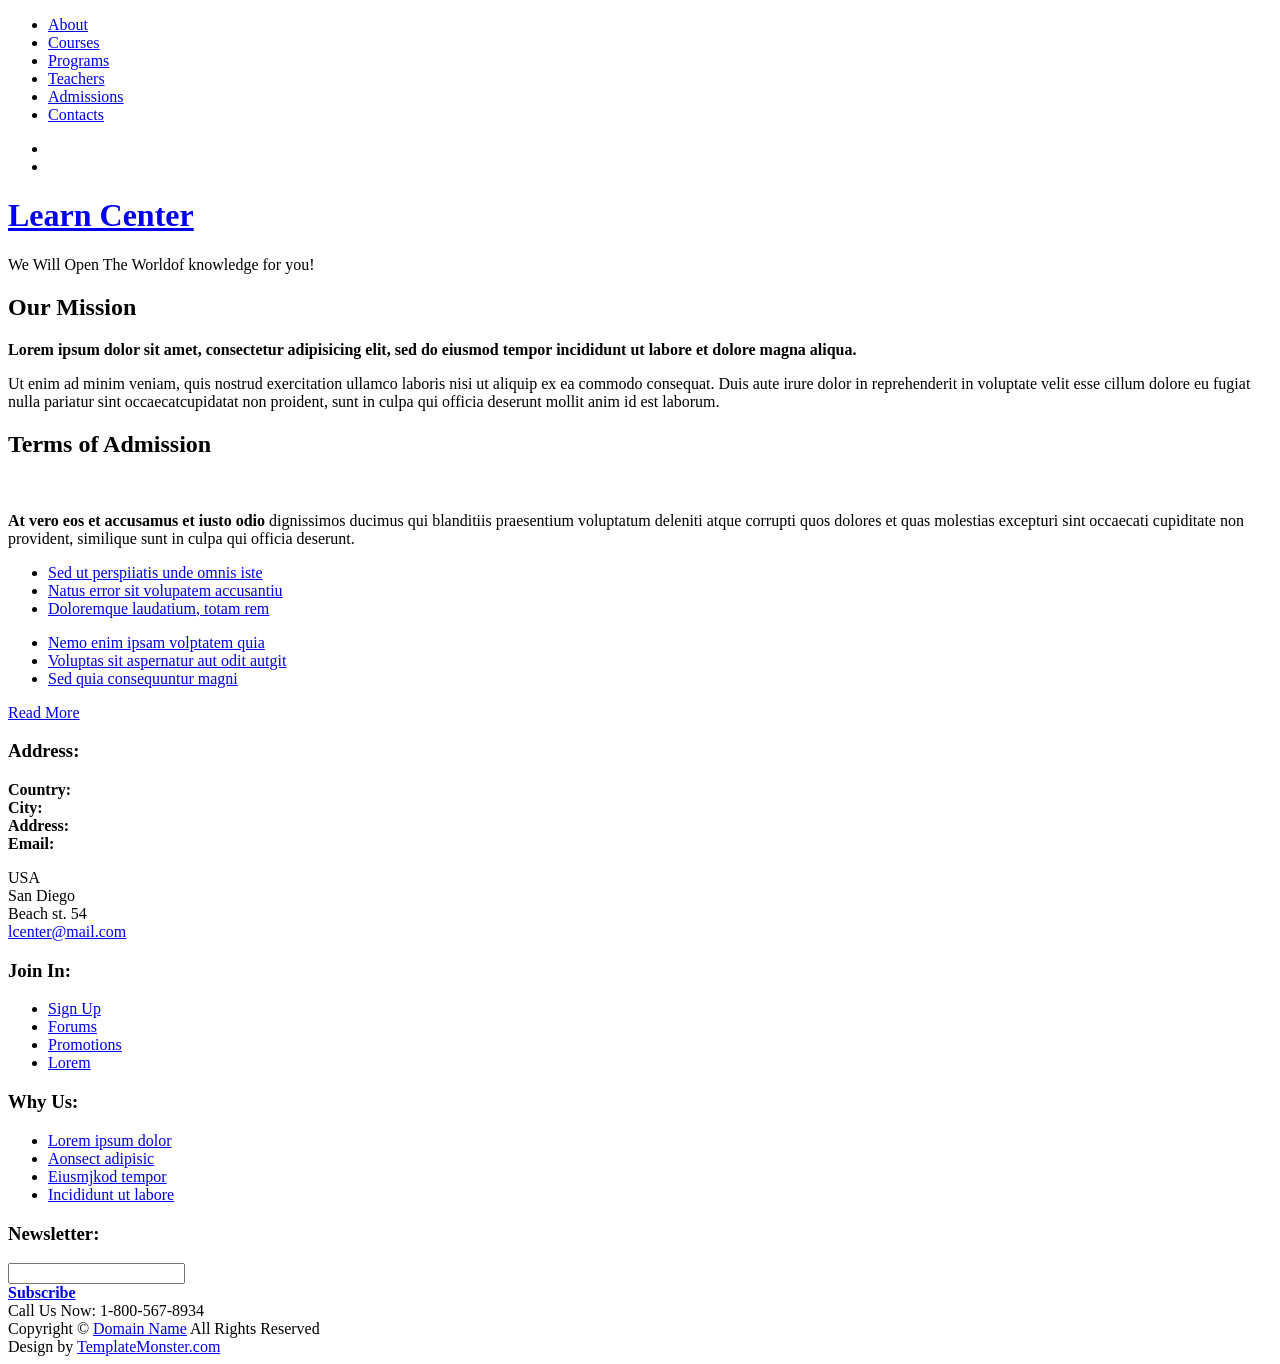
==== admissions.html @ 2c70298e "Add files via upload" ====
<!DOCTYPE html>
<html lang="en">
<head>
<title>Learn Center | Admissions</title>
<meta charset="utf-8">
<link rel="stylesheet" href="css/reset.css" type="text/css" media="all">
<link rel="stylesheet" href="css/layout.css" type="text/css" media="all">
<link rel="stylesheet" href="css/style.css" type="text/css" media="all">
<script type="text/javascript" src="js/jquery-1.5.2.js" ></script>
<script type="text/javascript" src="js/cufon-yui.js"></script>
<script type="text/javascript" src="js/cufon-replace.js"></script>
<script type="text/javascript" src="js/Molengo_400.font.js"></script>
<script type="text/javascript" src="js/Expletus_Sans_400.font.js"></script>
<!--[if lt IE 9]>
<script type="text/javascript" src="js/html5.js"></script>
<style type="text/css">.bg, .box2{behavior:url("js/PIE.htc");}</style>
<![endif]-->
</head>
<body id="page5">
<div class="body1">
  <div class="main">
    <!-- header -->
    <header>
      <div class="wrapper">
        <nav>
          <ul id="menu">
            <li><a href="index.html">About</a></li>
            <li><a href="courses.html">Courses</a></li>
            <li><a href="programs.html">Programs</a></li>
            <li><a href="teachers.html">Teachers</a></li>
            <li><a href="admissions.html">Admissions</a></li>
            <li class="end"><a href="contacts.html">Contacts</a></li>
          </ul>
        </nav>
        <ul id="icons">
          <li><a href="#"><img src="images/icons1.jpg" alt=""></a></li>
          <li><a href="#"><img src="images/icons2.jpg" alt=""></a></li>
        </ul>
      </div>
      <div class="wrapper">
        <h1><a href="index.html" id="logo">Learn Center</a></h1>
      </div>
      <div id="slogan"> We Will Open The World<span>of knowledge for you!</span> </div>
    </header>
    <!-- / header -->
  </div>
</div>
<div class="body2">
  <div class="main">
    <!-- content -->
    <section id="content">
      <div class="box1">
        <div class="wrapper">
          <article class="col1">
            <div class="pad_left1">
              <h2 class="pad_bot1">Our Mission</h2>
              <p class="pad_bot1 pad_top2"><strong>Lorem ipsum dolor sit amet, consectetur adipisicing elit, sed do eiusmod tempor incididunt ut labore et dolore magna aliqua.</strong></p>
              Ut enim ad minim veniam, quis nostrud exercitation ullamco laboris nisi ut aliquip ex ea commodo consequat. Duis aute irure dolor in reprehenderit in voluptate velit esse cillum dolore eu fugiat nulla pariatur sint occaecatcupidatat non proident, sunt in culpa qui officia deserunt mollit anim id est laborum. </div>
            <div class="pad_left1">
              <h2 class="pad_bot1">Terms of Admission</h2>
            </div>
            <div class="wrapper">
              <figure class="left marg_right1"><img src="images/page5_img1.jpg" alt=""></figure>
              <p class="pad_top2"><strong>At vero eos et accusamus et iusto odio</strong> dignissimos ducimus qui blanditiis praesentium voluptatum deleniti atque corrupti quos dolores et quas molestias excepturi sint occaecati cupiditate non provident, similique sunt in culpa qui officia deserunt.</p>
            </div>
            <div class="wrapper pad_top2">
              <div class="pad_left1">
                <div class="box2">
                  <div class="wrapper">
                    <div class="cols">
                      <ul class="list3">
                        <li><a href="#">Sed ut perspiiatis unde omnis iste</a></li>
                        <li><a href="#">Natus error sit volupatem accusantiu</a></li>
                        <li><a href="#">Doloremque laudatium, totam rem</a></li>
                      </ul>
                    </div>
                    <div class="cols pad_left2">
                      <ul class="list3">
                        <li><a href="#">Nemo enim ipsam volptatem quia</a></li>
                        <li><a href="#">Voluptas sit aspernatur aut odit autgit</a></li>
                        <li><a href="#">Sed quia consequuntur magni</a></li>
                      </ul>
                    </div>
                  </div>
                </div>
              </div>
            </div>
            <a href="#" class="button marg_top1"><span><span>Read More</span></span></a> </article>
            
      </div>
    </section>
    <!-- content -->
    <!-- footer -->
    <footer>
      <div class="wrapper">
        <div class="pad1">
          <div class="pad_left1">
            <div class="wrapper">
              <article class="col_1">
                <h3>Address:</h3>
                <p class="col_address"><strong>Country:<br>
                  City:<br>
                  Address:<br>
                  Email:</strong></p>
                <p>USA<br>
                  San Diego<br>
                  Beach st. 54<br>
                  <a href="#">lcenter@mail.com</a></p>
              </article>
              <article class="col_2 pad_left2">
                <h3>Join In:</h3>
                <ul class="list2">
                  <li><a href="#">Sign Up</a></li>
                  <li><a href="#">Forums</a></li>
                  <li><a href="#">Promotions</a></li>
                  <li><a href="#">Lorem</a></li>
                </ul>
              </article>
              <article class="col_3 pad_left2">
                <h3>Why Us:</h3>
                <ul class="list2">
                  <li><a href="#">Lorem ipsum dolor </a></li>
                  <li><a href="#">Aonsect adipisic</a></li>
                  <li><a href="#">Eiusmjkod tempor </a></li>
                  <li><a href="#">Incididunt ut labore </a></li>
                </ul>
              </article>
              <article class="col_4 pad_left2">
                <h3>Newsletter:</h3>
                <form id="newsletter" action="#" method="post">
                  <div class="wrapper">
                    <div class="bg">
                      <input type="text">
                    </div>
                  </div>
                  <a href="#" class="button"><span><span><strong>Subscribe</strong></span></span></a>
                </form>
              </article>
            </div>
            <div class="wrapper">
              <article class="call"> <span class="call1">Call Us Now: </span><span class="call2">1-800-567-8934</span> </article>
              <article class="col_4 pad_left2">Copyright &copy; <a href="#">Domain Name</a> All Rights Reserved<br>
                Design by <a target="_blank" href="http://www.templatemonster.com/">TemplateMonster.com</a></article>
            </div>
          </div>
        </div>
      </div>
    </footer>
    <!-- / footer -->
  </div>
</div>
<script type="text/javascript">Cufon.now();</script>
</body>
</html>
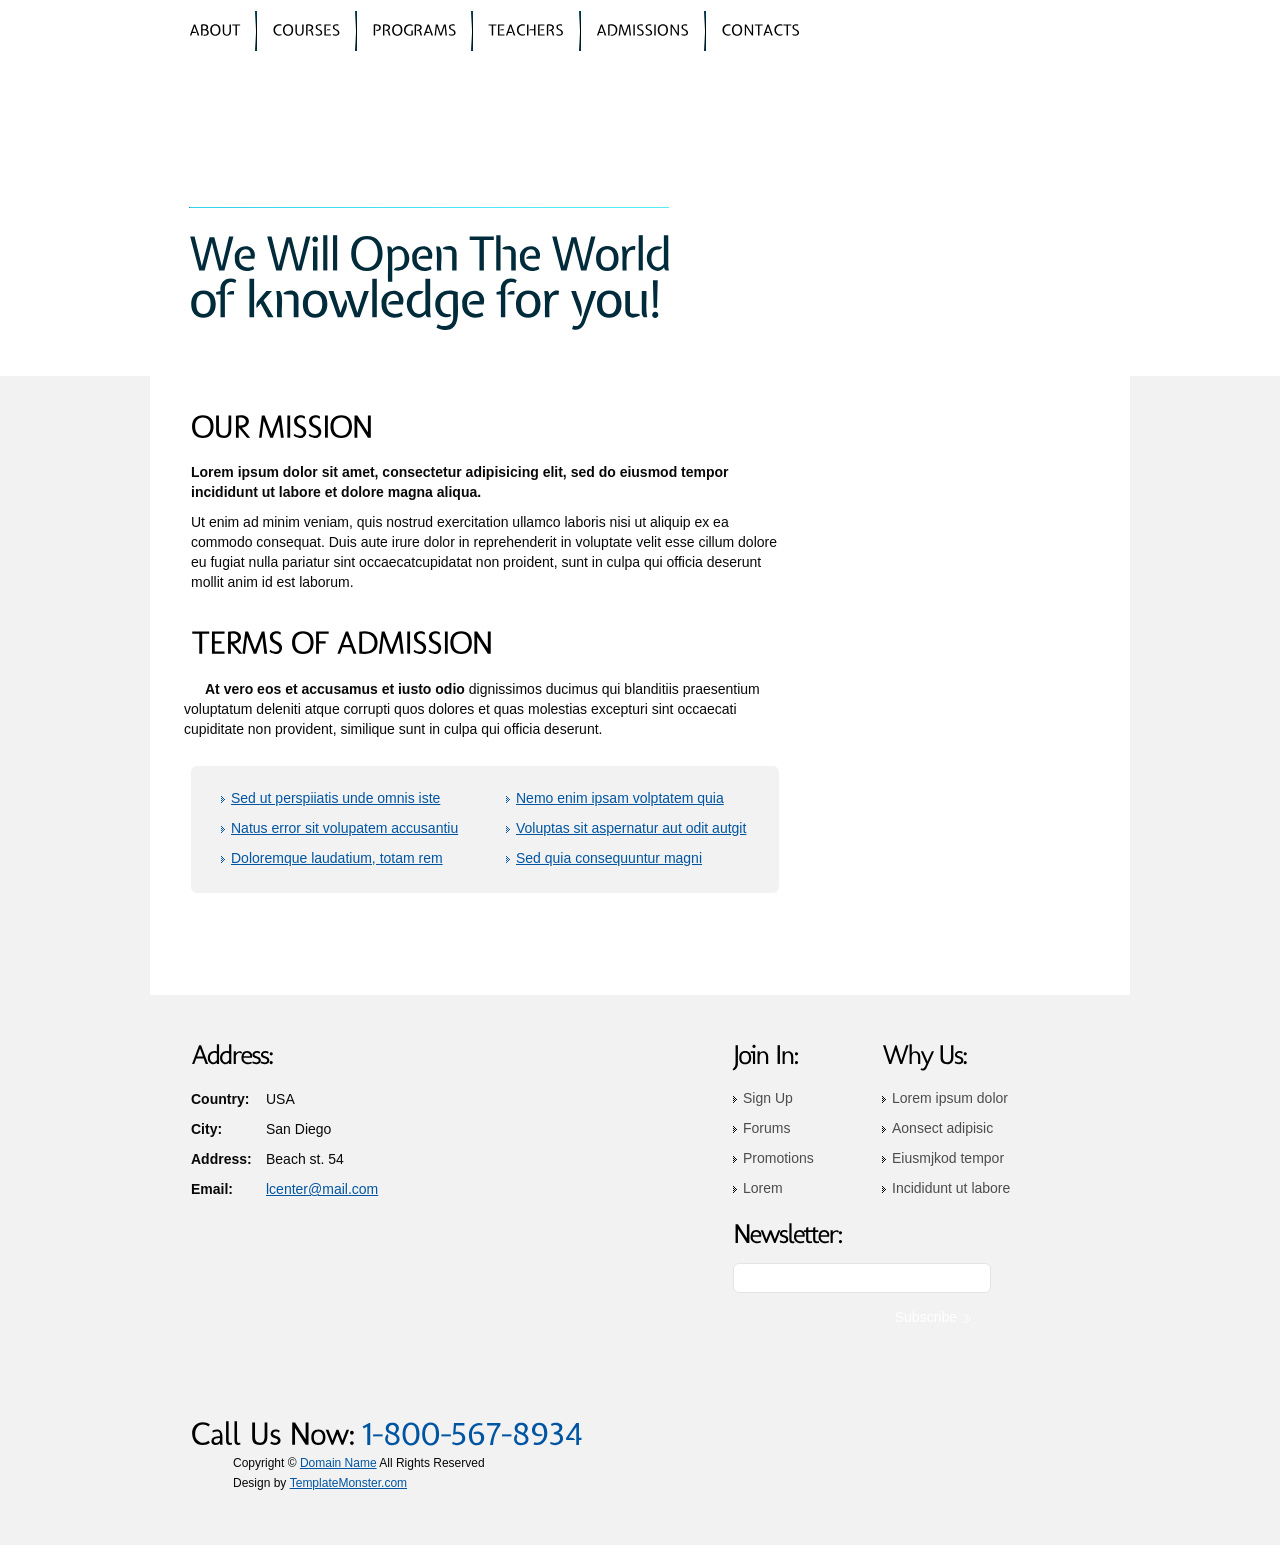
==== commit 1cb8a7b4: "Add Google Analytics tag and Search Console and Bing verification" ====
--- a/admissions.html
+++ b/admissions.html
@@ -15,6 +15,14 @@
 <script type="text/javascript" src="js/html5.js"></script>
 <style type="text/css">.bg, .box2{behavior:url("js/PIE.htc");}</style>
 <![endif]-->
+<!-- Google tag (gtag.js) -->
+<script async src="https://www.googletagmanager.com/gtag/js?id=G-8T00F1P4GG"></script>
+<script>
+  window.dataLayer = window.dataLayer || [];
+  function gtag(){dataLayer.push(arguments);}
+  gtag('js', new Date());
+  gtag('config', 'G-8T00F1P4GG');
+</script>
 </head>
 <body id="page5">
 <div class="body1">
@@ -151,4 +159,4 @@
 </div>
 <script type="text/javascript">Cufon.now();</script>
 </body>
-</html>+</html>
--- a/css/layout.css
+++ b/css/layout.css
@@ -0,0 +1,59 @@
+.col1, .col2, .col3, .cols {
+	float:left
+}
+.cols {
+	width:290px
+}
+.col1 {
+	width:600px
+}
+.col2 {
+	width:270px
+}
+.col_1 {
+	width:500px;
+	float:left;
+	line-height:30px;
+	font-size:14px
+}
+.col_2 {
+	width:107px;
+	float:left
+}
+.col_3 {
+	width:179px;
+	float:left
+}
+.col_4 {
+	width:263px;
+	float:left
+}
+.col_address {
+	width:75px;
+	float:left
+}
+/* index.html */
+#page1 {
+	background:url(../images/bg_top1.jpg) top repeat-x #fff
+}
+#page1 header {
+	height:641px
+}
+#page1 .body1 {
+	background:url(../images/bg_top_img1.jpg) top center no-repeat
+}
+#page1 #slogan {
+	background:url(../images/line_top1.gif) 0 0 no-repeat
+}
+/* index-1.html */
+#page2 .cols {
+	width:243px
+}
+/* index-2.html */
+/* index-3.html */
+/* index-4.html */
+#page5 .cols {
+	width:243px
+}
+/* index-5.html */
+/* index-6.html */
--- a/css/style.css
+++ b/css/style.css
@@ -0,0 +1,496 @@
+/* Getting the new tags to behave */
+article, aside, audio, canvas, command, datalist, details, embed, figcaption, figure, footer, header, hgroup, keygen, meter, nav, output, progress, section, source, video {
+	display:block
+}
+mark, rp, rt, ruby, summary, time {
+	display:inline
+}
+/* Left & Right alignment */
+.left {
+	float:left
+}
+.right {
+	float:right
+}
+.wrapper {
+	width:100%;
+	overflow:hidden
+}
+/* Global properties */
+body {
+	background:url(../images/bg_top2.jpg) top repeat-x #fff;
+	border:0;
+	font:14px Tahoma, Geneva, sans-serif;
+	color:#080808;
+	line-height:20px;
+	padding-bottom:20px;
+	min-width:980px
+}
+.ic, .ic a {
+	border:0;
+	float:right;
+	background:#fff;
+	color:#f00;
+	width:50%;
+	line-height:10px;
+	font-size:10px;
+	margin:-220% 0 0 0;
+	overflow:hidden;
+	padding:0
+}
+.css3 {
+	border-radius:8px;
+	-moz-border-radius:8px;
+	-webkit-border-radius:8px;
+	box-shadow:0 0 4px rgba(0, 0, 0, .4);
+	-moz-box-shadow:0 0 4px rgba(0, 0, 0, .4);
+	-webkit-box-shadow:0 0 4px rgba(0, 0, 0, .4);
+	position:relative
+}
+/* Global Structure */
+.main {
+	margin:0 auto;
+	width:980px
+}
+.body1 {
+	background:url(../images/bg_top_img2.jpg) top center no-repeat
+
+}
+.body2 {
+	background:#f2f2f2
+}
+/* main layout */
+a {
+	color:#000;
+	text-decoration:underline;
+	outline:none
+}
+a:hover {
+	text-decoration:none
+}
+h1 {
+	padding:47px 0 0 39px
+}
+h2 {
+	font-size:32px;
+	color:#000;
+	text-transform:uppercase;
+	line-height:1.2em;
+	padding:31px 0 20px 0;
+	letter-spacing:-1px
+}
+h2 span {
+	display:block;
+	margin-top:-12px
+}
+h3 {
+	font-size:27px;
+	color:#000;
+	line-height:1.2em;
+	padding:14px 0 13px 0;
+	letter-spacing:-2px
+}
+h4 {
+	font-size:50px;
+	color:#000;
+	line-height:1.2em;
+	padding:14px 0 13px 0;
+	letter-spacing:-1px
+}
+p {
+	padding-bottom:20px
+}
+/* header */
+header {
+	height:376px;
+	width:100%;
+	overflow:hidden
+}
+#logo {
+	display:block;
+	background:url(../images/logo.png) no-repeat;
+	width:273px;
+	height:84px;
+	text-indent:-9999px
+}
+#menu {
+	float:left;
+	padding:11px 0 0 39px
+}
+#menu li {
+	float:left;
+	padding-right:17px;
+	background:url(../images/menu_line.jpg) right 0 no-repeat;
+	margin-right:15px
+}
+#menu .end {
+	background:none
+}
+#menu li a {
+	display:block;
+	font-size:15px;
+	color:rgb(0, 0, 0);
+	line-height:36px;
+	text-transform:uppercase;
+	text-decoration:none;
+	height:40px
+}
+#menu li a:hover, #menu #menu_active a {
+	color:#f02525
+}
+#icon {
+	float:right;
+	padding:16px 40px 0 0
+}
+#icon li {
+	float:left;
+	padding-left:15px
+}
+#icons {
+	float:right;
+	padding:20px 39px 0 0
+}
+#icons li {
+	float:left;
+	padding-left:11px
+}
+#slogan {
+	background:url(../images/top_line2.gif) 0 0 no-repeat;
+	font-size:46px;
+	color:#002b3a;
+	line-height:1.2em;
+	margin:25px 0 0 39px;
+	padding-top:18px;
+	letter-spacing:-2px
+}
+#slogan span {
+	display:block;
+	font-size:50px;
+	line-height:1.2em;
+	margin-top:-12px
+}
+.banners {
+	padding:26px 0 0 35px
+}
+.banners li {
+	padding-bottom:2px
+}
+/* content */
+#content {
+	width:100%;
+	overflow:hidden;
+	padding-bottom:30px
+}
+.pad1 {
+	padding:0 34px
+}
+.pad_left1 {
+	padding-left:7px
+}
+.pad_left2 {
+	padding-left:42px
+}
+.pad_top1 {
+	padding-top:33px
+}
+.pad_top2 {
+	padding-top:7px
+}
+.pad_bot1 {
+	padding-bottom:10px
+}
+.pad_bot2 {
+	padding: bottom 50px;
+}
+.marg_right1 {
+	margin-right:21px
+}
+.marg_top1 {
+	margin-top:-10px
+}
+.marg_left1 {
+	margin-left:-5px
+}
+.font1 {
+	text-align:center;
+	display:block;
+	font-size:23px;
+	line-height:1.2em;
+	padding:7px 0 36px 0;
+	color:#000;
+	letter-spacing:-1px
+}
+.font2 {
+	font-size:22px;
+	line-height:1.2em;
+	color:#0055a2;
+	padding:0 0 20px 0;
+	letter-spacing:-1px;
+	margin-top:-3px
+}
+.font2 span {
+	display:block;
+	margin-top:-6px
+}
+.font2 a {
+	color:#0055a2;
+	text-decoration:none
+}
+.font2 a:hover {
+	color:#000
+}
+.box1 {
+	padding:0 34px;
+	background:rgb(255, 255, 255);
+	padding-bottom:45px
+}
+.box2 {
+	background:#f2f2f2;
+	padding:17px 30px 20px;
+	border-radius:6px;
+	-moz-border-radius:6px;
+	-webkit-border-radius:6px;
+	position:relative;
+	margin-right:5px;
+	margin-bottom:25px
+}
+.button {
+	display:inline-block;
+	color:#fff;
+	background:url(../images/button1_bg.gif) 0 0 repeat-x;
+	line-height:40px;
+	text-decoration:none;
+	cursor:pointer
+}
+.button span {
+	display:block;
+	background:url(../images/button1_left.gif) 0 0 no-repeat
+}
+.button span span {
+	background:url(../images/button1_right.gif) top right no-repeat;
+	padding:0 25px;
+	height:42px
+}
+.button:hover {
+	background-position:bottom
+}
+.button:hover span {
+	background-position:bottom left
+}
+.button:hover span span {
+	background-position:bottom right
+}
+.list1 {
+	margin-top:-12px
+}
+.list1 li {
+	line-height:40px
+}
+.list1 li a {
+	display:inline-block;
+	background:url(../images/marker_1.gif) 0 2px no-repeat;
+	padding-left:48px;
+	color:#363636;
+	font-weight:bold;
+	text-decoration:none
+}
+.list1 li a:hover {
+	background-position:0 -38px;
+	color:#0055a2
+}
+.list2 {
+	margin-top:-1px
+}
+.list2 li {
+	font:14px Tahoma, Geneva, sans-serif;
+	line-height:30px
+}
+.list2 li a {
+	color:#4c4c4c;
+	text-decoration:none;
+	padding-left:10px;
+	background:url(../images/marker_3.gif) 0 6px no-repeat
+}
+.list2 li a:hover {
+	color:#0055a2;
+	background-position:0 -17px
+}
+.list3 {
+}
+.list3 li {
+	line-height:30px
+}
+.list3 li a {
+	color:#0055a2;
+	background:url(../images/marker_3.gif) 0 -17px no-repeat;
+	padding-left:10px
+}
+.list3 li a:hover {
+	color:#000;
+	background-position:0 6px
+}
+.date {
+	float:left;
+	width:72px;
+	height:50px;
+	background:url(../images/date.gif) 0 0 no-repeat;
+	margin-right:14px;
+	font-size:34px;
+	line-height:1.2em;
+	padding-top:22px;
+	text-align:center
+}
+.link1 {
+	text-decoration:none
+}
+.link1:hover {
+	color:#0055a2
+}
+.quot {
+	padding-left:42px;
+	background:url(../images/quot.gif) 0 4px no-repeat;
+	overflow:hidden
+}
+.quot span {
+	display:block
+}
+.color1 {
+	color:#0056a3
+}
+.color2 {
+	color:#8f8f8f
+}
+/* footer */
+footer {
+	font:12px Arial, Helvetica, sans-serif;
+	width:100%;
+	overflow:hidden;
+	padding-bottom:52px;
+	line-height:20px
+}
+footer a {
+	color:#0055a2
+}
+footer a:hover {
+}
+.call {
+	float:left;
+	width:602px;
+	padding:5px 0 0 0
+}
+.call1 {
+	font-size:32px;
+	color:#000;
+	line-height:1.2em;
+	display:inline-block;
+	letter-spacing:-1px
+}
+.call2 {
+	font-size:31px;
+	color:#0055a2;
+	line-height:1.2em;
+	display:inline-block;
+	letter-spacing:-1px
+}
+#newsletter {
+	min-height:147px
+}
+#newsletter .bg {
+	background:#fff;
+	border:1px solid #e4e4e4;
+	float:left;
+	border-radius:6px;
+	-moz-border-radius:6px;
+	-webkit-border-radius:6px;
+	position:relative
+}
+#newsletter .wrapper {
+	min-height:34px
+}
+#newsletter input {
+	font:14px Tahoma, Geneva, sans-serif;
+	background:none;
+	color:#4c4c4c;
+	width:246px;
+	padding:5px;
+	line-height:18px;
+	height:18px
+}
+#newsletter .button {
+	float:right;
+	background-image:url(../images/button2_bg.gif);
+	font:14px Tahoma, Geneva, sans-serif;
+	line-height:40px
+}
+#newsletter .button span {
+	background-image:url(../images/button2_left.gif)
+}
+#newsletter .button span span {
+	background-image:url(../images/button2_right.gif)
+}
+#newsletter .button strong {
+	padding-right:14px;
+	background:url(../images/marker_2.gif) right 17px no-repeat;
+	font-weight:normal;
+	display:block
+}
+/* forms */
+#ContactForm {
+	margin-top:-7px
+}
+#ContactForm strong {
+	width:72px;
+	float:left;
+	line-height:30px
+}
+#ContactForm .bg {
+	float:left;
+	background:#fff;
+	border:1px solid #e5e5e5;
+	border-radius:6px;
+	-moz-border-radius:6px;
+	-webkit-border-radius:6px;
+	position:relative
+}
+#ContactForm .wrapper {
+	min-height:40px
+}
+#ContactForm .textarea_box {
+	min-height:370px
+}
+#ContactForm {
+}
+#ContactForm .button span span {
+	padding:0;
+	width:116px;
+	text-align:center
+}
+#ContactForm .button {
+	margin-left:8px;
+	float:right;
+	margin-top:15px
+}
+#ContactForm .input {
+	width:505px;
+	height:18px;
+	background:none;
+	padding:5px;
+	color:#4c4c4c;
+	font:14px Tahoma, Geneva, sans-serif
+}
+#ContactForm textarea {
+	overflow:auto;
+	width:505px;
+	height:349px;
+	background:none;
+	padding:5px;
+	color:#4c4c4c;
+	font:14px Tahoma, Geneva, sans-serif;
+	margin:0
+}
+.center {
+	display: block;
+	margin-left: auto;
+	margin-right: auto;
+	width: 50%;
+}
